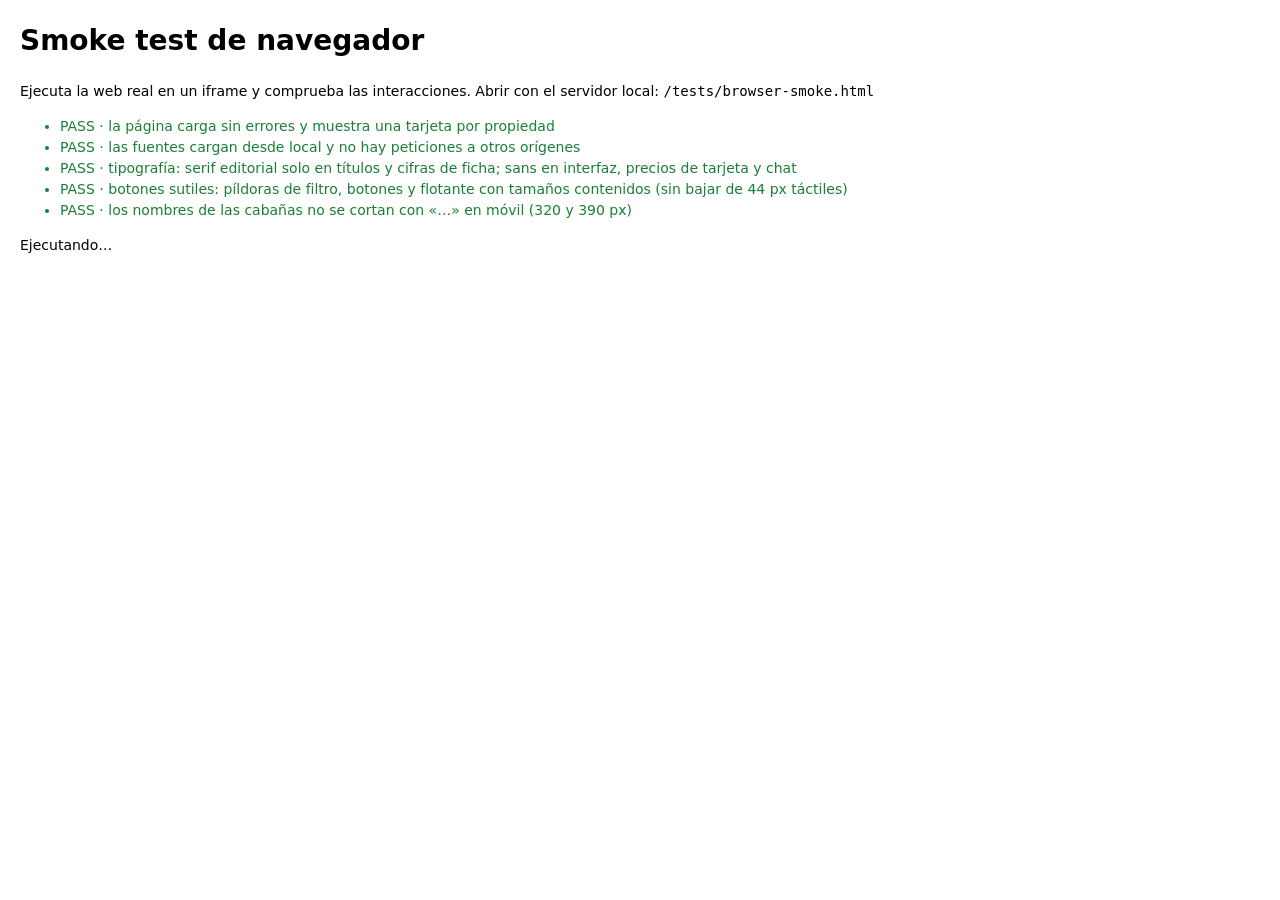
==== tests/browser-smoke.html @ ad185f22 "Prototipo Luisito el Viajero v2.4: catálogo de 19 cabañas, cotizador, chat con asistente, sistema ti" ====
<!doctype html>
<html lang="es">
<head>
  <meta charset="utf-8" />
  <title>Smoke test · Luisito el Viajero</title>
  <style>
    body { font: 14px/1.5 system-ui, sans-serif; margin: 20px; }
    .pass { color: #1a7f37; } .fail { color: #cf222e; font-weight: 700; }
    iframe { position: absolute; left: -9999px; top: 0; border: 0; }
  </style>
</head>
<body>
  <h1>Smoke test de navegador</h1>
  <p>Ejecuta la web real en un iframe y comprueba las interacciones. Abrir con el servidor local: <code>/tests/browser-smoke.html</code></p>
  <ul id="results"></ul>
  <p id="summary">Ejecutando…</p>
  <script>
  (async () => {
    const results = document.getElementById('results');
    const failures = [];
    let passed = 0;
    const sleep = ms => new Promise(resolve => setTimeout(resolve, ms));

    function record(name, error) {
      const li = document.createElement('li');
      li.className = error ? 'fail' : 'pass';
      li.textContent = `${error ? 'FAIL' : 'PASS'} · ${name}${error ? ' — ' + error.message : ''}`;
      results.appendChild(li);
      if (error) failures.push(name); else passed += 1;
    }
    function assert(condition, message) { if (!condition) throw new Error(message || 'aserción fallida'); }
    async function test(name, fn) {
      try { await fn(); record(name); } catch (error) { record(name, error); }
    }

    function loadApp(width) {
      return new Promise(resolve => {
        const frame = document.createElement('iframe');
        frame.width = width; frame.height = 900;
        frame.src = '../index.html?smoke=' + Date.now();
        frame.onload = () => resolve(frame);
        document.body.appendChild(frame);
      });
    }

    try { localStorage.removeItem('luisito:favoritos'); localStorage.removeItem('luisito:chat'); } catch (_) { /* sin almacenamiento */ }
    const frame = await loadApp(1280);
    const win = frame.contentWindow;
    const doc = frame.contentDocument;
    const $ = (sel, root = doc) => root.querySelector(sel);
    const $$ = (sel, root = doc) => [...root.querySelectorAll(sel)];
    const config = win.DEMO_CONFIG;
    config.brand.chatTypingMs = 0; // sin esperas de «escribiendo…»; una prueba propia las comprueba
    const pad = n => String(n).padStart(2, '0');
    const iso = d => `${d.getFullYear()}-${pad(d.getMonth() + 1)}-${pad(d.getDate())}`;
    /** Próxima fecha con ese día de la semana (0 = domingo) al menos `minAhead` días en el futuro. */
    function nextWeekday(dow, minAhead) {
      const d = new Date(); d.setHours(12, 0, 0, 0); d.setDate(d.getDate() + minAhead);
      while (d.getDay() !== dow) d.setDate(d.getDate() + 1);
      return iso(d);
    }
    function setValue(el, value, eventName = 'input') {
      el.value = value;
      el.dispatchEvent(new win.Event(eventName, { bubbles: true }));
      el.dispatchEvent(new win.Event('change', { bubbles: true }));
    }
    const closeAll = async () => { win.dispatchEvent(new win.KeyboardEvent('keydown', { key: 'Escape', bubbles: true })); doc.dispatchEvent(new win.KeyboardEvent('keydown', { key: 'Escape', bubbles: true })); doc.dispatchEvent(new win.KeyboardEvent('keydown', { key: 'Escape', bubbles: true })); await sleep(50); };

    await test('la página carga sin errores y muestra una tarjeta por propiedad', () => {
      assert(config.properties.length >= 19, 'se esperaban todas las cabañas cargadas');
      assert($$('.property-card').length === config.properties.length, `se esperaban ${config.properties.length} tarjetas y hay ${$$('.property-card').length}`);
      assert(win.DemoPricing && typeof win.DemoPricing.calculateQuote === 'function', 'falta DemoPricing');
    });

    await test('las fuentes cargan desde local y no hay peticiones a otros orígenes', async () => {
      await doc.fonts.ready;
      const families = [...doc.fonts].filter(f => f.status === 'loaded').map(f => f.family.replace(/"/g, ''));
      for (const family of ['DM Sans', 'Cormorant Garamond']) assert(families.includes(family), `no se cargó ${family}`);
      assert([...doc.fonts].some(f => f.family.replace(/"/g, '') === 'Cormorant Garamond' && f.style === 'italic' && f.status === 'loaded'), 'no se cargó la cursiva de Cormorant Garamond (énfasis del hero)');
      const external = win.performance.getEntriesByType('resource').filter(e => !e.name.startsWith(win.location.origin)).map(e => e.name);
      assert(external.length === 0, 'peticiones externas: ' + external.join(', '));
    });

    await test('tipografía: serif editorial solo en títulos y cifras de ficha; sans en interfaz, precios de tarjeta y chat', async () => {
      await doc.fonts.ready;
      const style = el => win.getComputedStyle(el);
      const serif = el => /^"?Cormorant Garamond/.test(style(el).fontFamily);
      const sans = el => /^"?DM Sans/.test(style(el).fontFamily);
      assert(serif($('.hero h1')) && style($('.hero h1')).fontWeight === '500', 'el H1 del hero va en Cormorant 500');
      assert(style($('.hero h1 em')).fontStyle === 'italic' && serif($('.hero h1 em')), 'el énfasis del H1 va en cursiva serif');
      assert(serif($('#faqTitle')) && serif($('#ctaTitle')), 'los H2 de sección van en serif');
      assert(serif($('.card-title')), 'el nombre de la cabaña va en serif');
      for (const selector of ['.card-price strong', '.card-location', '.card-spec', '.button', '.loc-button', '.fav-toggle', '.faq-list summary', '.footer-col h3', '.main-nav a', '.cta-kicker', '.catalog-note']) {
        assert(sans($(selector)), `${selector} debe ir en sans (${style($(selector)).fontFamily})`);
      }
      $('[data-open-property="casa-karkinos"]').click();
      await sleep(80);
      for (const selector of ['#propertyModalTitle', '.pm-subtitle', '.calc-title', '#modalPriceValue', '.result-total strong']) {
        assert(serif($(selector)), `${selector} debe ir en serif (${style($(selector)).fontFamily})`);
      }
      for (const selector of ['#modalPriceValue em', '.fact strong', '.amenity', '.cell label', '.result-total', '.pm-bar-price strong', '.calculator .button']) {
        assert(sans($(selector)), `${selector} debe ir en sans (${style($(selector)).fontFamily})`);
      }
      for (const selector of ['#modalPriceValue', '.result-total strong']) {
        assert(style($(selector)).fontVariantNumeric.includes('lining-nums'), `${selector}: las cifras de dinero deben ser alineadas, no de texto`);
      }
      await closeAll();
      $('#waFab').click();
      await sleep(60);
      assert(sans($('#chatTitle')) && sans($('.bubble')) && sans($('#chatInput')), 'el chat imita WhatsApp: todo en sans');
      await closeAll();
    });

    await test('botones sutiles: píldoras de filtro, botones y flotante con tamaños contenidos (sin bajar de 44 px táctiles)', async () => {
      const box = sel => ({ w: $(sel).offsetWidth, h: $(sel).offsetHeight }); // tamaño de diseño: ignora animaciones de entrada
      const limits = [
        ['#locButton', 44, 46, 260], ['#favToggle', 44, 46, 160], ['.header-cta', 44, 46, 240],
        ['.hero-actions .button', 44, 48, 260], ['.cta-actions .button', 44, 48, 280], ['#waFab', 44, 54, 400]
      ];
      for (const [sel, minH, maxH, maxW] of limits) {
        const { w, h } = box(sel);
        assert(h >= minH - 0.5 && h <= maxH, `${sel}: alto ${Math.round(h)} px (debe estar entre ${minH} y ${maxH})`);
        assert(w <= maxW, `${sel}: ancho ${Math.round(w)} px (máximo ${maxW})`);
      }
      const weight = win.getComputedStyle($('#locButton')).fontWeight;
      assert(Number(weight) <= 500, 'las píldoras de filtro van en peso medio, no en negrita (' + weight + ')');
    });

    await test('los nombres de las cabañas no se cortan con «…» en móvil (320 y 390 px)', async () => {
      for (const width of [320, 390]) {
        // +15 px: la barra de desplazamiento clásica del iframe de prueba; en un móvil real es superpuesta y no resta ancho.
        const narrow = await loadApp(width + 15);
        await narrow.contentDocument.fonts.ready;
        await sleep(150);
        const cut = [...narrow.contentDocument.querySelectorAll('.card-title')].filter(el => el.scrollHeight > el.clientHeight + 3).map(el => el.textContent);
        const root = narrow.contentDocument.documentElement;
        narrow.remove();
        assert(cut.length === 0, `a ${width} px se cortan: ${cut.join(', ')}`);
        assert(root.scrollWidth <= root.clientWidth + 1, `a ${width} px hay desbordamiento horizontal`);
      }
    });

    await test('hero: titular serif y subtexto sans centrados en la parte alta, con el botón debajo (390, 768 y 1280 px)', async () => {
      for (const width of [390, 768, 1280]) {
        const view = await loadApp(width + 15); // +15 px: barra de desplazamiento clásica del iframe de prueba
        const vdoc = view.contentDocument;
        await vdoc.fonts.ready;
        await sleep(1500); // termina la animación de entrada
        const r = sel => vdoc.querySelector(sel).getBoundingClientRect();
        const hero = r('.hero'), h1 = r('.hero h1'), copy = r('.hero-copy'), action = r('.hero-actions .button');
        const mid = hero.left + hero.width / 2;
        const copyText = vdoc.querySelector('.hero-copy');
        const hint = `a ${width} px`;
        assert(Math.abs(h1.left + h1.width / 2 - mid) <= 4, `${hint}: el titular no está centrado`);
        assert(Math.abs(copy.left + copy.width / 2 - mid) <= 4, `${hint}: el subtexto no está centrado`);
        assert(h1.top > hero.top + 70 && copy.bottom < hero.top + hero.height * 0.65, `${hint}: el texto debe quedar en la parte alta, ni pegado a la cabecera ni abajo (h1 ${Math.round(h1.top)}, subtexto hasta ${Math.round(copy.bottom)} de ${Math.round(hero.height)})`);
        assert(action.top > copy.bottom + 60, `${hint}: el botón debe quedar bien por debajo del texto`);
        assert(view.contentWindow.getComputedStyle(vdoc.querySelector('.hero-text')).textAlign === 'center' || view.contentWindow.getComputedStyle(vdoc.querySelector('.hero-content')).textAlign === 'center', `${hint}: texto centrado`);
        assert(copyText.textContent.trim().length > 40 && !/diferente/i.test(vdoc.querySelector('.hero h1').textContent), `${hint}: copy del hero`);
        const root = vdoc.documentElement;
        assert(root.scrollWidth <= root.clientWidth + 1, `${hint}: desbordamiento horizontal`);
        view.remove();
      }
    });

    await test('los metadatos de SEO y el favicon están presentes', () => {
      assert($('meta[property="og:title"]'), 'og:title');
      assert($('meta[name="twitter:card"]'), 'twitter:card');
      assert($('link[rel="icon"]'), 'favicon');
      assert(!$('script[type="application/ld+json"]'), 'en modo demo no debe haber datos estructurados de propiedades ficticias');
    });

    await test('el filtro de ubicación muestra y restaura tarjetas', async () => {
      assert(!$('[data-filter]'), 'ya no debe haber filtros por tipo de plan');
      const button = $('#locButton');
      button.click();
      assert(button.getAttribute('aria-expanded') === 'true' && $('#locMenu').classList.contains('is-open'), 'el menú debía abrirse');
      const cities = $$('[data-location]:not([data-location="all"])').map(el => el.dataset.location);
      assert(cities.length === new Set(config.properties.map(p => p.city)).size, 'una opción por municipio distinto: ' + cities);
      $('[data-location="Sabanagrande"]').click();
      const expectedHere = config.properties.filter(p => p.city === 'Sabanagrande').map(p => p.name).sort().join('|');
      assert($$('.property-card').length > 0 && $$('.card-title').map(e => e.textContent).sort().join('|') === expectedHere, 'Sabanagrande → ' + $$('.card-title').map(e => e.textContent));
      assert($('#locLabel').textContent === 'Sabanagrande' && button.classList.contains('is-filtered'), 'el botón debe mostrar el filtro activo');
      assert(button.getAttribute('aria-expanded') === 'false', 'el menú debía cerrarse al elegir');
      button.click();
      doc.dispatchEvent(new win.KeyboardEvent('keydown', { key: 'Escape', bubbles: true }));
      assert(button.getAttribute('aria-expanded') === 'false', 'Escape debía cerrar el menú');
      button.click();
      $('[data-location="all"]').click();
      assert($$('.property-card').length === config.properties.length, 'todas → todas las tarjetas');
    });

    await test('la tarjeta muestra «Desde» + el precio y debajo para cuántas personas, sin «por persona»', () => {
      const card = id => $(`[data-property-card="${id}"]`);
      const parts = id => [...card(id).querySelector('.card-price').children].map(el => el.textContent.replace(/\s+/g, '').replace('$', ''));
      assert(JSON.stringify(parts('casa-karkinos')) === JSON.stringify(['Desde', '1.200.000', '10personas']), 'Casa Karkinos: ' + parts('casa-karkinos'));
      assert(JSON.stringify(parts('villa-cristal')) === JSON.stringify(['Desde', '700.000', '10personas']), 'Villa Cristal: ' + parts('villa-cristal'));
      assert($$('.card-price').every(el => !/por persona|por noche/.test(el.textContent)), 'ninguna tarjeta debe decir «por persona» ni «por noche»');
      assert($$('.photo-label, .reel-pill').length === 0, 'las fotos de las tarjetas no llevan etiquetas encima');
    });

    await test('los datos con HTML se escapan y no se inyectan elementos', () => {
      const original = config.properties[0].name;
      config.properties[0].name = '<img src=x onerror="window.__xss=1"><b>X</b>';
      $('#locButton').click(); $('[data-location="all"]').click();
      assert(!$('.card-title img'), 'se inyectó un <img> desde un dato');
      assert(!$('.card-title b'), 'se inyectó un <b> desde un dato');
      assert($('.card-title').textContent.includes('<img'), 'el texto debe mostrarse literal');
      assert(!win.__xss, 'se ejecutó un manejador inyectado');
      config.properties[0].name = original;
      $('#locButton').click(); $('[data-location="all"]').click();
    });

    await test('favoritos alterna aria-pressed', () => {
      const heart = $('.card-heart');
      heart.click();
      assert(heart.getAttribute('aria-pressed') === 'true', 'debía quedar activado');
      heart.click();
      assert(heart.getAttribute('aria-pressed') === 'false', 'debía quedar desactivado');
    });

    await test('los favoritos se guardan, se ven solos en su vista y se recuerdan', async () => {
      const hearts = () => $$('.card-heart');
      assert(win.localStorage.getItem('luisito:favoritos') === null || win.localStorage.getItem('luisito:favoritos') === '[]', 'se parte sin favoritos');
      assert($('#favCount').hidden, 'sin favoritos no hay contador');
      hearts()[0].click(); hearts()[2].click();
      assert($('#favCount').textContent === '2' && !$('#favCount').hidden, 'el contador debe marcar 2');
      assert(JSON.parse(win.localStorage.getItem('luisito:favoritos')).length === 2, 'se guardan en el navegador');
      $('#favToggle').click();
      assert($$('.property-card').length === 2 && $('#favToggle').getAttribute('aria-pressed') === 'true', 'la vista de favoritos muestra solo las dos');
      assert($$('.card-heart').every(h => h.getAttribute('aria-pressed') === 'true'), 'sus corazones están marcados');
      assert(/2 favoritas/.test($('#resultCount').textContent), 'conteo: ' + $('#resultCount').textContent);
      hearts()[0].click();
      assert($$('.property-card').length === 1, 'quitar un favorito lo saca de la vista');
      hearts()[0].click();
      assert($$('.property-card').length === 0 && $('.empty-state'), 'sin favoritos se explica cómo guardar');
      $('[data-action="show-all"]').click();
      assert($$('.property-card').length === config.properties.length && $('#favToggle').getAttribute('aria-pressed') === 'false', 'ver todas vuelve al catálogo');
      assert($('#favCount').hidden, 'el contador se oculta al quedar en cero');
    });

    await test('el botón flotante de WhatsApp aparece al bajar y adapta su texto y su mensaje', async () => {
      const fab = $('#waFab');
      await sleep(1700);
      assert(fab.classList.contains('is-visible'), 'debe estar visible desde el inicio, sin tener que bajar');
      assert(fab.getBoundingClientRect().width > 0, 'debe tener tamaño real en pantalla');
      assert(/ayudamos a elegir/i.test($('#waLabel').textContent), 'texto general: ' + $('#waLabel').textContent);
      // sin número de WhatsApp: abre el formulario con el mensaje ya escrito
      config.brand.whatsappNumber = '';
      $('[data-location="Sabanagrande"]') || $('#locButton').click();
      $('[data-location="Sabanagrande"]').click();
      assert(/Sabanagrande/.test($('#waLabel').textContent), 'con una ubicación filtrada el texto la nombra');
      fab.click();
      await sleep(60);
      assert($('#contactModal').classList.contains('is-open') && /Sabanagrande/.test($('#chatInput').value), 'el chat debe traer el mensaje escrito: ' + ($('#chatInput') || {}).value);
      await closeAll();
      // con favoritas: el texto las cuenta y el asistente las conoce; WhatsApp solo se abre al final de la conversación
      $('#locButton').click(); $('[data-location="all"]').click();
      $$('.card-heart')[1].click();
      assert(/favoritas \(1\)/.test($('#waLabel').textContent), 'con favoritas el texto las cuenta');
      config.brand.whatsappNumber = '573001234567';
      let opened = null;
      win.open = (url) => { opened = url; return null; };
      fab.click();
      await sleep(80);
      assert(opened === null, 'el botón flotante no debe saltarse el asistente');
      assert($('#contactModal').classList.contains('is-open') && $('#chatInput').value.includes(config.properties[1].name), 'el chat trae la favorita en el mensaje');
      assert($$('.chat-chip').some(c => /favoritas/i.test(c.textContent)), 'ofrece comparar las favoritas');
      config.brand.whatsappNumber = '';
      await closeAll();
      $$('.card-heart')[1].click();
    });

    await test('la ficha se abre, calcula y se cierra con Escape', async () => {
      $('[data-open-property="casa-karkinos"]').click();
      await sleep(60);
      assert($('#propertyModal').classList.contains('is-open'), 'la ficha no se abrió');
      assert($('#propertyModal .calc-result .result-total'), 'no hay total calculado');
      doc.dispatchEvent(new win.KeyboardEvent('keydown', { key: 'Escape', bubbles: true }));
      await sleep(50);
      assert(!$('#propertyModal').classList.contains('is-open'), 'Escape debía cerrar la ficha');
    });

    await test('la calculadora desglosa noches de fin de semana y de entre semana', async () => {
      $('[data-open-property="casa-karkinos"]').click();
      await sleep(60);
      const friday = nextWeekday(5, 10);
      const monday = nextWeekday(1, 10 + 3);
      const [arrive, leave] = [friday, iso(new Date(new Date(friday + 'T12:00:00').getTime() + 3 * 86400000))];
      setValue($('#calc-date'), arrive);
      setValue($('#calc-departure'), leave);
      assert($$('#calcResult .result-line').length >= 2, 'viernes→lunes debe tener al menos 2 líneas de desglose');
      const expected = win.DemoPricing.calculateQuote({ property: config.properties[0], mode: 'alojamiento', people: 10, date: arrive, departure: leave }, iso(new Date()), 30);
      const shown = $('.result-total strong', doc).textContent.replace(/\D/g, '');
      assert(shown === String(expected.total), `total en pantalla ${shown} ≠ motor ${expected.total}`);
      assert(monday > friday, 'sanidad de fechas del propio test');
      // Más personas que la capacidad no puede ocurrir con el control: se fuerza a mano.
      setValue($('#calc-people'), 12);
      assert($('#calcPeopleOutput').textContent === '12', 'el contador debe actualizarse');
    });

    await test('salida anterior a la llegada muestra una advertencia y no un precio', async () => {
      const day = nextWeekday(2, 20);
      setValue($('#calc-date'), day);
      const before = iso(new Date(new Date(day + 'T12:00:00').getTime() - 86400000));
      setValue($('#calc-departure'), before);
      assert($('#calcResult .calc-warning'), 'debía advertirse');
      assert(!$('#calcResult .result-total'), 'no debe mostrarse total');
      await closeAll();
    });

    await test('la salida es opcional: sin salida se cotiza un pasadía y con salida, noches', async () => {
      $('[data-open-property="casa-karkinos"]').click();
      await sleep(60);
      assert($('#calc-departure').value, 'por defecto hay llegada y salida');
      assert(/noche/i.test($('#calcResult').textContent), 'con salida se cotizan noches');
      $('[data-action="clear-departure"]').click();
      assert($('#calc-departure').value === '', 'la salida debía quedar vacía');
      assert(/Pasadía por persona/.test($('#calcResult').textContent), 'sin salida debe ser un pasadía');
      assert(/persona/.test($('#modalPriceValue').textContent) && !/noche/.test($('#modalPriceValue').textContent), 'el precio de cabecera debe pasar a pasadía');
      assert(!$('[data-action="set-mode"]'), 'no debe haber selector manual de tipo de plan');
      const day = nextWeekday(3, 15);
      setValue($('#calc-date'), day);
      setValue($('#calc-departure'), day);
      assert(/Pasadía por persona/.test($('#calcResult').textContent), 'salida igual a la llegada también es un pasadía de un día');
      setValue($('#calc-departure'), iso(new Date(new Date(day + 'T12:00:00').getTime() + 2 * 86400000)));
      assert(/noche/i.test($('#calcResult').textContent), 'una salida posterior vuelve a cotizar noches');
      await closeAll();
      // En una propiedad solo de alojamiento, la salida es obligatoria.
      const original = config.properties[0].categories;
      config.properties[0].categories = ['alojamiento'];
      $('[data-open-property="casa-karkinos"]').click();
      await sleep(60);
      setValue($('#calc-departure'), '');
      assert(/salida/i.test($('#calcResult .calc-warning').textContent), 'sin salida debe pedirse la salida');
      config.properties[0].categories = original;
      await closeAll();
    });

    const plusDay = (isoDate, n) => iso(new Date(new Date(isoDate + 'T12:00:00').getTime() + n * 86400000));
    await test('al elegir la llegada, la salida se preselecciona el día siguiente', async () => {
      $('[data-open-property="casa-karkinos"]').click();
      await sleep(60);
      const day = nextWeekday(4, 40);
      setValue($('#calc-date'), day);
      assert($('#calc-departure').value === plusDay(day, 1), 'la salida debía quedar en el día siguiente: ' + $('#calc-departure').value);
      assert(/1 noche/.test($('#calcResult').textContent), 'una noche en el desglose');
      $('.cell-clear').click();
      assert($('#calc-departure').value === '', 'salida vacía');
      $('#calc-departure').dispatchEvent(new win.Event('pointerdown', { bubbles: true }));
      assert($('#calc-departure').value === plusDay(day, 1), 'al tocar la salida vacía se preselecciona el día siguiente');
      assert($('#calc-departure').min === day, 'con pasadía disponible la salida puede ser el mismo día');
      await closeAll();
      // En una propiedad solo de alojamiento la salida nunca queda vacía y siempre es posterior.
      const original = config.properties[0].categories;
      config.properties[0].categories = ['alojamiento'];
      $('[data-open-property="casa-karkinos"]').click();
      await sleep(60);
      assert($('#calc-departure').min === plusDay($('#calc-date').value, 1), 'la salida mínima es el día siguiente a la llegada');
      setValue($('#calc-departure'), '');
      setValue($('#calc-date'), plusDay(day, 3));
      assert($('#calc-departure').value === plusDay(day, 4), 'sin salida, al elegir la llegada se completa con el día siguiente');
      config.properties[0].categories = original;
      await closeAll();
    });

    await test('al mover la llegada se conserva la duración de la estancia', async () => {
      $('[data-open-property="casa-karkinos"]').click();
      await sleep(60);
      const start = nextWeekday(1, 30);
      const end = iso(new Date(new Date(start + 'T12:00:00').getTime() + 3 * 86400000));
      setValue($('#calc-date'), start); setValue($('#calc-departure'), end);
      const later = iso(new Date(new Date(end + 'T12:00:00').getTime() + 5 * 86400000));
      setValue($('#calc-date'), later);
      const nights = win.DemoPricing.nightsBetween($('#calc-date').value, $('#calc-departure').value);
      assert(nights === 3, 'la estancia debía seguir siendo de 3 noches y es de ' + nights);
      await closeAll();
    });

    await test('la ficha muestra un reel vertical, miniaturas y solo el municipio', async () => {
      $('[data-open-property="casa-karkinos"]').click();
      await sleep(80);
      const stage = $('#modalStage').getBoundingClientRect();
      assert(stage.height > stage.width * 1.6, `el reel debe ser vertical (9:16), mide ${stage.width}×${stage.height}`);
      assert($$('.gallery-thumb').length === 1 + config.properties[0].gallery.length, 'reel + fotos en la tira');
      assert(!$('.location-sample'), 'no debe haber mapa');
      const city = config.properties[0].city;
      const meta = $('.pm-meta').textContent;
      assert(meta.includes(city), 'debe mostrar la ubicación: ' + meta);
      const rest = config.properties[0].location.split(',').slice(1).join(',').trim();
      assert(!rest || !meta.includes(rest), 'solo el municipio, sin ' + rest);
      assert($$('.fact').length === config.properties[0].facts.length, 'una tarjeta por dato clave');
      assert($$('.amenity').length === config.properties[0].amenities.length, 'una etiqueta por amenidad');
      assert($$('.amenity use').every(u => doc.querySelector(u.getAttribute('href'))), 'cada amenidad debe tener un icono existente en el sprite');
      const order = ['.pm-meta', '.facts', '.amenities', '.calculator'].map(sel => $(sel).getBoundingClientRect().top);
      assert(order.every((top, i) => i === 0 || top > order[i - 1]), 'orden: ubicación → datos clave → amenidades → calculadora');
      assert($('#modalStage video source').getAttribute('src') === config.properties[0].videoUrl, 'con videoUrl debe usarse un <video> con ese reel');
      $$('.gallery-thumb')[2].click();
      assert($('#modalStage').classList.contains('is-photo') && $('#modalStage img'), 'una foto debe mostrarse en el escenario');
      $$('.gallery-thumb')[0].click();
      assert($('#modalStage video'), 'el primer botón debe volver al reel');
      const savedVideo = config.properties[0].videoUrl;
      config.properties[0].videoUrl = '';
      $('[data-action="close-modal"]').click();
      $('[data-open-property="casa-karkinos"]').click();
      await sleep(80);
      assert(!$('#modalStage video') && $('.reel-badge'), 'sin videoUrl debe verse el marcador del reel');
      config.properties[0].videoUrl = savedVideo;
      await closeAll();
    });

    await test('todas las propiedades piden Llegada y Salida, sin la palabra «opcional»', async () => {
      for (const property of config.properties) {
        $(`[data-open-property="${property.id}"]`).click();
        await sleep(30);
        assert($('label[for="calc-date"]').textContent === 'Llegada', property.name + ': falta «Llegada»');
        assert($('label[for="calc-departure"]').textContent === 'Salida', property.name + ': falta «Salida» o dice ' + ($('label[for="calc-departure"]') || {}).textContent);
        assert(!/opcional/i.test($('.calculator').textContent), property.name + ': aparece «opcional»');
        assert($('#calc-departure').value >= $('#calc-date').value, property.name + ': la salida no puede ser anterior a la llegada');
        await closeAll();
      }
    });

    await test('un pasadía de un solo día (Villa Cristal) cotiza con salida igual a la llegada y deriva si son varios días', async () => {
      $('[data-open-property="villa-cristal"]').click();
      await sleep(30);
      assert($('#calc-departure').value === $('#calc-date').value, 'por defecto la salida es el mismo día');
      assert(/Pasadía por persona/.test($('#calcResult').textContent), 'cotiza el pasadía');
      const day = $('#calc-date').value;
      setValue($('#calc-departure'), plusDay(day, 2));
      assert(/un solo día/i.test($('#calcResult .calc-warning').textContent), 'varios días → cotización a medida');
      setValue($('#calc-date'), plusDay(day, 5));
      assert($('#calc-departure').min === $('#calc-date').value, 'la salida mínima es la llegada');
      await closeAll();
    });

    await test('el cotizador se llama «Cotiza tu plan» y no muestra avisos ni selectores intrusos', async () => {
      $('[data-open-property="casa-karkinos"]').click();
      await sleep(60);
      assert($('.calc-title').textContent === 'Cotiza tu plan', 'título: ' + $('.calc-title').textContent);
      assert(!$('.stay-hint') && !$('.hint-button') && !$('.hint-chip') && !$('[data-action="set-mode"]'), 'no debe haber avisos de pasadía ni selector de tipo');
      const clear = $('.cell-clear');
      assert(clear && !clear.hidden, 'con salida debe verse el botón de quitarla');
      clear.click();
      assert(clear.hidden && $('#calc-departure').value === '', 'al quitarla el botón se oculta');
      await closeAll();
    });

    const chatSubmit = async text => {
      const input = $('#chatInput');
      input.value = text;
      $('#chatForm').dispatchEvent(new win.Event('submit', { bubbles: true, cancelable: true }));
      await sleep(40);
    };
    const lastBubble = () => $$('#chatBody .bubble').filter(b => !b.classList.contains('bubble-typing')).pop().textContent;
    const step = () => $('#chatForm').dataset.step;
    /** Cada prueba parte de una conversación nueva: se borra la que haya (dos toques) y se abre el chat. */
    const resetChat = () => { const b = $('[data-action="chat-reset"]'); if (b) { b.click(); b.click(); } };
    const openChat = async () => { resetChat(); $('[data-action="contact"]').click(); await sleep(80); };

    await test('«Consultar disponibilidad» abre el chat con la tarjeta del plan y la ficha queda detrás', async () => {
      $('[data-open-property="casa-karkinos"]').click();
      await sleep(60);
      const arrive = nextWeekday(2, 25);
      const leave = iso(new Date(new Date(arrive + 'T12:00:00').getTime() + 2 * 86400000));
      setValue($('#calc-date'), arrive); setValue($('#calc-departure'), leave);
      resetChat();
      $('.calculator [data-action="request-quote"]').click();
      await sleep(80);
      assert($('#contactModal').classList.contains('is-open') && $('.chat-panel'), 'el chat debía abrirse');
      assert($('#propertyModal').classList.contains('is-open'), 'la ficha debe seguir abierta detrás');
      assert(!$('#contactMode') && !$('#contactDate') && !$('#contactPeople'), 'no se vuelve a pedir ni a editar el plan');
      const card = $('.bubble-me .plan-card');
      assert(card && card.textContent.includes('Casa Karkinos') && /Total estimado/.test(card.textContent), 'la tarjeta del plan debe ir como mensaje enviado: ' + (card || {}).textContent);
      assert(step() === 'name', 'con un plan solo falta el nombre: paso ' + step());
      $('.chat-close').click();
      assert(!$('#contactModal').classList.contains('is-open') && $('#propertyModal').classList.contains('is-open'), 'cerrar el chat regresa a la ficha');
      assert($('#calc-date').value === arrive && $('#calc-departure').value === leave, 'la calculadora conserva lo que elegiste');
      await closeAll();
    });

    await test('el chat saluda y ofrece respuestas rápidas; el asistente recomienda por capacidad y ubicación', async () => {
      await openChat();
      assert(!$('.plan-card') && $$('.bubble-agent').length >= 2, 'el asesor saluda con dos mensajes');
      assert($('.chat-head').textContent.includes('Luisito el Viajero') && /en línea/.test($('.chat-status').textContent), 'cabecera con nombre y estado');
      assert(step() === 'chat' && $$('.chat-chip').length === 4, 'cuatro respuestas rápidas al inicio');
      $$('.chat-chip').find(c => /Cotizar un plan/.test(c.textContent)).click();
      await sleep(60);
      assert(/cuántas personas/i.test(lastBubble()), 'pregunta el número de personas: ' + lastBubble());
      await chatSubmit('Somos 12 en Coveñas del 20 al 22 de noviembre');
      const names = $$('.mini-card strong').map(e => e.textContent);
      assert(names.includes('Casa Aledam') && names.every(n => ['Casa Aledam', 'Los Flamencos'].includes(n)), 'solo cabañas de Coveñas con capacidad: ' + names);
      assert($$('.mini-card .mini-price').every(e => /Estimado \$/.test(e.textContent)), 'con fechas cada tarjeta trae un valor estimado');
      assert($$('.mini-actions button').every(b => b.offsetHeight >= 44), 'botones táctiles de al menos 44 px');
      $('.mini-card [data-action="chat-quick"]').click();
      await sleep(60);
      const quote = $('.quote-card');
      assert(quote && quote.textContent.includes('Casa Aledam') && /Total estimado/.test(quote.textContent) && /Anticipo \(30 %\)/.test(quote.textContent), 'la cotización aparece como tarjeta: ' + (quote || {}).textContent);
      assert(/no la puedo confirmar|asesor/i.test($$('.bubble-agent').slice(-1)[0].textContent), 'aclara que la disponibilidad la confirma un asesor');
      assert($('.chat-chip.is-primary') && /WhatsApp/.test($('.chat-chip.is-primary').textContent), 'ofrece continuar en WhatsApp');
      await closeAll();
    });

    await test('el asistente responde preguntas frecuentes y deriva al asesor lo que no sabe', async () => {
      await openChat();
      await chatSubmit('¿Cómo funciona el anticipo?');
      assert(/30 %/.test(lastBubble()), 'responde el anticipo: ' + lastBubble());
      await chatSubmit('¿Dónde queda Casa Mare?');
      assert(/Cartagena/.test(lastBubble()) && !/Bolívar/.test(lastBubble()), 'solo el municipio: ' + lastBubble());
      await chatSubmit('¿Tiene piscina Villa Cristal?');
      assert(/Sí, Villa Cristal cuenta con piscina/.test(lastBubble()), lastBubble());
      await chatSubmit('¿Aceptan mascotas?');
      assert(/asesor/i.test(lastBubble()) && $('.chat-chip.is-primary'), 'lo que no sabe se deriva con un botón a WhatsApp');
      await chatSubmit('blabla qwerty zxcv');
      assert(/Toca el botón|asesor/i.test(lastBubble()) && $('.chat-chip.is-primary'), 'sin respuesta: invita a continuar en WhatsApp');
      assert(step() === 'chat', 'la persona puede seguir escribiendo');
      await closeAll();
    });

    await test('al pasar a WhatsApp pide nombre y celular con validación, y luego la autorización', async () => {
      await openChat();
      await chatSubmit('¿Aceptan mascotas?');
      $('.chat-chip.is-primary').click();
      await sleep(60);
      assert(step() === 'name', 'primero el nombre: ' + step());
      await chatSubmit('A');
      assert(step() === 'name' && /nombre completo/i.test(lastBubble()), 'nombre corto: se vuelve a pedir');
      await chatSubmit('Ana Prueba');
      assert(step() === 'phone' && lastBubble().includes('Ana'), 'saluda por el nombre y pide el celular');
      await chatSubmit('123');
      assert(step() === 'phone' && /número/i.test(lastBubble()), 'celular corto: se vuelve a pedir');
      await chatSubmit('300 123 4567');
      assert(step() === 'consent' && $('[data-action="chat-consent"]') && $('#chatInput').disabled, 'al final solo queda autorizar');
      assert($$('.bubble-me .tick').length >= 4, 'los mensajes enviados llevan doble check');
      await closeAll();
    });

    await test('el chat muestra «escribiendo…» antes de cada mensaje del asesor y se detiene si se cierra', async () => {
      config.brand.chatTypingMs = 250;
      await openChat();
      assert($('.bubble-typing') && $$('.bubble-agent:not(.bubble-typing)').length === 0, 'primero se ve el indicador');
      assert($('#chatInput').disabled, 'no se puede escribir mientras el asesor responde');
      await sleep(700);
      assert(!$('.bubble-typing') && $$('.bubble-agent').length >= 1, 'luego aparece el mensaje');
      config.brand.chatTypingMs = 0;
      await closeAll();
    });

    await test('al cerrar el chat con el asesor escribiendo, la respuesta llega igual y el botón avisa', async () => {
      config.brand.chatTypingMs = 250;
      await openChat();
      await sleep(900);
      assert(step() === 'chat', 'el saludo debe haber terminado: ' + step());
      await chatSubmit('¿Cómo funciona el anticipo?');
      $('.chat-close').click();
      assert(!$('#contactModal').classList.contains('is-open'), 'la ventana se cerró');
      await sleep(700);
      assert(!$('#waBadge').hidden, 'el botón de WhatsApp debe marcar que hay una respuesta nueva');
      assert(/respuesta nueva/i.test($('#waLabel').textContent), 'texto del botón: ' + $('#waLabel').textContent);
      $('#waFab').click();
      await sleep(80);
      assert(/30 %/.test(lastBubble()), 'la respuesta llegó mientras estaba cerrado: ' + lastBubble());
      assert($('#waBadge').hidden && /Continuar tu conversación/.test($('#waLabel').textContent), 'al reabrir se limpia el aviso');
      config.brand.chatTypingMs = 0;
      await closeAll();
    });

    await test('la conversación se conserva al ir a una ficha y volver, y sigue con el mismo contexto', async () => {
      await openChat();
      await chatSubmit('Somos 12 en Coveñas del 20 al 22 de noviembre');
      const before = $$('#chatBody .bubble').length;
      assert($('.mini-card'), 'se recomendaron cabañas');
      $('.mini-card [data-action="chat-open-property"]').click();
      await sleep(80);
      assert(!$('#contactModal').classList.contains('is-open') && $('#propertyModal').classList.contains('is-open'), 'se abrió la ficha');
      await closeAll();
      $('#waFab').click();
      await sleep(80);
      assert($('#contactModal').classList.contains('is-open') && $$('#chatBody .bubble').length === before, 'retoma exactamente donde quedó');
      assert(step() === 'chat' && $('.chat-chip.is-primary') && !$('#chatInput').disabled, 'puede seguir escribiendo y conserva sus respuestas rápidas');
      await chatSubmit('cotizar Casa Aledam');
      assert($('.quote-card') && /Casa Aledam/.test($('.quote-card').textContent), 'recuerda las personas y las fechas y cotiza sin volver a preguntar');
      await closeAll();
    });

    await test('la conversación sobrevive a recargar la página y caduca a las 24 horas', async () => {
      const stored = JSON.parse(win.localStorage.getItem('luisito:chat'));
      assert(stored && stored.log.length > 3 && stored.step === 'chat', 'debe estar guardada en el navegador');
      const again = await loadApp(1280);
      await sleep(300);
      const adoc = again.contentDocument;
      assert(adoc.querySelectorAll('#chatBody .bubble').length === stored.log.filter(e => e.kind !== 'actions').length, 'se restauran todas las burbujas');
      assert(adoc.querySelector('.quote-card') && adoc.querySelector('.mini-card'), 'tarjetas y cotizaciones también');
      assert(/Continuar tu conversación/.test(adoc.querySelector('#waLabel').textContent), 'el botón invita a continuar');
      adoc.querySelector('#waFab').click();
      await sleep(80);
      assert(adoc.querySelector('#chatForm').dataset.step === 'chat' && !adoc.querySelector('#chatInput').disabled, 'puede seguir escribiendo');
      again.remove();
      stored.savedAt = Date.now() - 25 * 3600 * 1000;
      win.localStorage.setItem('luisito:chat', JSON.stringify(stored));
      const old = await loadApp(1280);
      await sleep(300);
      assert(!old.contentDocument.querySelector('#chatBody .bubble'), 'una conversación de más de 24 horas no se restaura');
      assert(win.localStorage.getItem('luisito:chat') === null, 'y se borra del navegador');
      old.remove();
    });

    await test('«Borrar» pide un segundo toque y limpia la conversación y el navegador', async () => {
      await openChat();
      await chatSubmit('hola');
      assert(win.localStorage.getItem('luisito:chat'), 'se guarda al hablar');
      const button = $('[data-action="chat-reset"]');
      button.click();
      assert(button.classList.contains('is-armed') && $$('#chatBody .bubble-me').length === 1, 'el primer toque solo arma el botón');
      button.click();
      await sleep(80);
      assert(win.localStorage.getItem('luisito:chat') === null && $$('#chatBody .bubble-me').length === 0 && step() === 'chat', 'el segundo toque empieza de cero');
      await closeAll();
    });

    await test('la ficha de evento deriva a cotización manual', async () => {
      $('[data-open-property="los-canaguates"]').click();
      await sleep(60);
      assert($('#calcResult .calc-warning'), 'los eventos requieren cotización manual');
      assert(/Solicitar cotización/.test($('[data-action="request-quote"]').textContent), 'el botón debe decir Solicitar cotización');
      await closeAll();
    });

    await test('el modal atrapa el foco con Tab y Shift+Tab', async () => {
      $('[data-open-property="casa-karkinos"]').click();
      await sleep(80);
      const modal = $('#propertyModal');
      const focusable = $$('button:not([disabled]), input:not([disabled]), select:not([disabled]), a[href]', modal).filter(el => !el.closest('[hidden]') && el.getClientRects().length > 0);
      focusable[focusable.length - 1].focus();
      doc.dispatchEvent(new win.KeyboardEvent('keydown', { key: 'Tab', bubbles: true, cancelable: true }));
      assert(doc.activeElement === focusable[0], 'Tab desde el último debe volver al primero');
      doc.dispatchEvent(new win.KeyboardEvent('keydown', { key: 'Tab', shiftKey: true, bubbles: true, cancelable: true }));
      assert(doc.activeElement === focusable[focusable.length - 1], 'Shift+Tab desde el primero debe ir al último');
      await closeAll();
    });

    /** Recorre la conversación hasta el final: pide un asesor, da nombre y celular y autoriza. */
    async function fillContact({ question = '', name = 'Ana Prueba', phone = '300 123 4567', website, consent = true } = {}) {
      if (step() === 'chat') {
        if (question) { await chatSubmit(question); $('.chat-chip.is-primary').click(); await sleep(40); }
        else await chatSubmit('quiero hablar con un asesor');
      }
      await chatSubmit(name);
      await chatSubmit(phone);
      if (website !== undefined) setValue($('input[name="website"]'), website);
      if (consent) $('[data-action="chat-consent"]').click();
    }
    const submitContact = async () => { await sleep(150); };
    const goWhatsApp = async () => { $('[data-action="chat-whatsapp"]').click(); await sleep(120); };

    // El portapapeles real depende de permisos y del foco del navegador: se sustituye para que la prueba sea determinista.
    const useClipboard = writeText => Object.defineProperty(win.navigator, 'clipboard', { value: { writeText }, configurable: true });
    useClipboard(async () => {});

    await test('tras autorizar: muestra el mensaje personalizado y el botón «Continuar en WhatsApp»; sin número copia el mensaje', async () => {
      await openChat();
      await fillContact();
      await submitContact();
      const preview = $('.bubble-preview');
      assert(preview && /Así llegará tu mensaje/.test(preview.textContent), 'se ve el mensaje tal como llegará');
      assert(/Hola, soy Ana Prueba\. Quisiera hacer una reserva\./.test(preview.textContent), 'sin pregunta pendiente: «Quisiera hacer una reserva»: ' + preview.textContent);
      assert(/Mi celular: 300 123 4567/.test(preview.textContent), 'incluye el celular');
      assert($('.chat-actions [data-action="chat-whatsapp"]') && $('.chat-actions [data-action="copy-again"]'), 'botones de WhatsApp y copiar');
      assert(!$('#contactModal a[href^="mailto:"]'), 'sin leadEmail no debe haber enlace de correo');
      assert($('.chat-actions').dataset.message.includes('Ana Prueba'), 'el mensaje debe incluir el nombre');
      await goWhatsApp();
      assert(/copié tu mensaje|configurado/i.test($('#toast').textContent), 'sin número configurado se copia y se avisa: ' + $('#toast').textContent);
      await closeAll();
    });

    await test('si el portapapeles nunca responde, el botón de WhatsApp no deja la interfaz bloqueada', async () => {
      useClipboard(() => new Promise(() => {})); // promesa que jamás se resuelve
      await openChat();
      await fillContact();
      await submitContact();
      $('[data-action="chat-whatsapp"]').click();
      await sleep(2200); // supera el tiempo límite del portapapeles
      const ok = /configurado|copié/i.test($('#toast').textContent);
      useClipboard(async () => {});
      assert(ok, 'tras el tiempo límite debe avisar: ' + $('#toast').textContent);
      await closeAll();
    });

    await test('la pregunta que el asistente no pudo responder viaja en el mensaje de WhatsApp', async () => {
      await openChat();
      await fillContact({ question: '¿Aceptan mascotas pequeñas?' });
      await submitContact();
      const preview = $('.bubble-preview').textContent;
      assert(/Tengo esta consulta: «¿Aceptan mascotas pequeñas\?»/.test(preview), 'la consulta va tal como la escribió: ' + preview);
      assert(!/Quisiera hacer una reserva/.test(preview), 'con una consulta concreta no se usa el mensaje genérico');
      await closeAll();
    });

    await test('el mensaje de WhatsApp incluye lo conversado: cabaña, fechas, personas, ubicación y valor estimado', async () => {
      await openChat();
      await chatSubmit('Somos 12 en Coveñas del 20 al 22 de noviembre');
      $('.mini-card [data-action="chat-quick"]').click();
      await sleep(60);
      await fillContact();
      await submitContact();
      const preview = $('.bubble-preview').textContent;
      assert(/Cabaña: Casa Aledam/.test(preview) && /Personas: 12/.test(preview) && /Fechas: 20 de nov – 22 de nov \(2 noches\)/.test(preview) && /Ubicación: Coveñas/.test(preview) && /Valor estimado: \$\s?[\d.]+/.test(preview), 'detalles del plan: ' + preview);
      await closeAll();
    });

    await test('con leadEmail ofrece «Enviar por correo» con el mensaje codificado', async () => {
      config.brand.leadEmail = 'reservas@ejemplo.test';
      await openChat();
      await fillContact({ name: 'Ana & Luis' });
      await submitContact();
      const link = $('#contactModal a[href^="mailto:"]');
      assert(link, 'falta el enlace mailto');
      assert(link.getAttribute('href').startsWith('mailto:reservas@ejemplo.test?subject='), 'destinatario incorrecto');
      assert(link.getAttribute('href').includes(encodeURIComponent('Ana & Luis')), 'el cuerpo debe ir codificado');
      config.brand.leadEmail = '';
      await closeAll();
    });

    await test('con endpoint: envía JSON por POST (con la consulta) y el honeypot bloquea bots', async () => {
      config.brand.leadsEndpoint = 'https://leads.ejemplo.test/api';
      const calls = [];
      win.fetch = async (url, options) => { calls.push({ url, options }); return { ok: true }; };
      await openChat();
      assert($('input[name="website"]'), 'con endpoint debe existir el campo trampa');
      await fillContact({ question: '¿Aceptan mascotas?' });
      await submitContact();
      assert(calls.length === 1, 'se esperaba 1 envío, hubo ' + calls.length);
      const body = JSON.parse(calls[0].options.body);
      assert(calls[0].options.method === 'POST' && body.name === 'Ana Prueba' && body.consent === true, 'carga útil incorrecta');
      assert(/mascotas/.test(body.note), 'la consulta viaja en la solicitud: ' + body.note);
      assert(!('website' in body), 'el honeypot no debe viajar en la carga');
      await closeAll();

      await openChat();
      await fillContact({ website: 'http://spam.test' });
      await submitContact();
      assert(calls.length === 1, 'un bot no debe provocar un envío');
      await closeAll();
    });

    await test('si el endpoint falla, el mensaje sigue disponible para continuar en WhatsApp', async () => {
      win.fetch = async () => { throw new Error('sin red'); };
      await openChat();
      await fillContact();
      await submitContact();
      assert($('[data-action="chat-whatsapp"]') && $('[data-action="copy-again"]'), 'debe poder continuarse aunque falle el envío');
      config.brand.leadsEndpoint = '';
      await closeAll();
    });

    await test('con WhatsApp configurado, el botón abre wa.me con el mensaje personalizado', async () => {
      config.brand.whatsappNumber = '573001234567';
      let opened = null;
      win.open = (url, target, features) => { opened = { url, target, features }; return null; };
      await openChat();
      await fillContact({ question: '¿Aceptan mascotas?' });
      await submitContact();
      assert(!opened, 'no debe abrir WhatsApp hasta que la persona toque el botón');
      await goWhatsApp();
      assert(opened && opened.url.startsWith('https://wa.me/573001234567?text='), 'URL de WhatsApp incorrecta');
      assert(opened.url.includes(encodeURIComponent('Hola, soy Ana Prueba.')) && opened.url.includes(encodeURIComponent('¿Aceptan mascotas?')), 'el mensaje personalizado debe ir codificado');
      assert(/noopener/.test(opened.features), 'debe abrir con noopener');
      config.brand.whatsappNumber = '';
      await closeAll();
    });

    await test('un plan elegido en una ficha se suma a la conversación en curso sin volver a pedir los datos', async () => {
      await openChat();
      await fillContact();
      await submitContact();
      assert($$('.bubble-preview').length === 1, 'primer mensaje de WhatsApp listo');
      await closeAll();
      $('[data-open-property="casa-karkinos"]').click();
      await sleep(60);
      $('.calculator [data-action="request-quote"]').click();
      await sleep(300);
      assert($('.bubble-me .plan-card') && /Casa Karkinos/.test($('.bubble-me .plan-card').textContent), 'el plan se suma como mensaje');
      assert($$('.bubble-preview').length === 2 && /Cabaña: Casa Karkinos/.test($$('.bubble-preview')[1].textContent), 'se arma un segundo mensaje con el nuevo plan');
      assert($$('.bubble-agent').filter(b => /cómo te llamas/.test(b.textContent)).length === 1, 'no vuelve a preguntar el nombre');
      assert($$('[data-action="chat-whatsapp"]').length === 2, 'cada mensaje tiene su botón');
      await closeAll();
    });

    await test('el menú móvil alterna aria-expanded', () => {
      const toggle = $('#menuToggle');
      toggle.click();
      assert(toggle.getAttribute('aria-expanded') === 'true', 'debía abrirse');
      toggle.click();
      assert(toggle.getAttribute('aria-expanded') === 'false', 'debía cerrarse');
    });

    frame.remove();
    await test('en 390 px no hay desbordamiento horizontal', async () => {
      const mobile = await loadApp(390);
      await sleep(200);
      const root = mobile.contentDocument.documentElement;
      assert(root.scrollWidth <= root.clientWidth + 1, `scrollWidth ${root.scrollWidth} > clientWidth ${root.clientWidth}`);
      mobile.remove();
    });

    await test('en móvil: objetivos táctiles ≥ 44 px, texto ≥ 12 px y campos a 16 px', async () => {
      const mobile = await loadApp(390);
      await sleep(250);
      const mdoc = mobile.contentDocument;
      const mwin = mobile.contentWindow;
      const visible = el => { const r = el.getBoundingClientRect(); const s = mwin.getComputedStyle(el); return r.width > 0 && r.height > 0 && s.visibility !== 'hidden' && s.display !== 'none' && !el.closest('.hp-field'); };
      const describe = el => (el.getAttribute('aria-label') || el.textContent || el.tagName).trim().slice(0, 28);
      // Se abren la ficha y el formulario para medir también lo que hay dentro de las ventanas.
      const measure = () => {
        const bad = [];
        mdoc.querySelectorAll('a[href], button, summary, select, input:not([type=hidden]):not([type=range])').forEach(el => {
          if (!visible(el)) return;
          const r = el.getBoundingClientRect();
          const inline = el.tagName === 'A' && el.closest('p, li');
          const checkbox = el.type === 'checkbox';
          if (!inline && !checkbox && (r.height < 43.5 || r.width < 43.5)) bad.push(`táctil ${describe(el)} ${Math.round(r.width)}×${Math.round(r.height)}`);
        });
        mdoc.querySelectorAll('body *').forEach(el => {
          if (!visible(el) || !([...el.childNodes].some(n => n.nodeType === 3 && n.textContent.trim()))) return;
          const size = parseFloat(mwin.getComputedStyle(el).fontSize);
          if (size < 12) bad.push(`texto ${size}px «${describe(el)}»`);
        });
        mdoc.querySelectorAll('input:not([type=hidden]):not([type=checkbox]), select, textarea').forEach(el => {
          if (visible(el) && parseFloat(mwin.getComputedStyle(el).fontSize) < 16) bad.push(`campo ${el.id || el.name} a ${mwin.getComputedStyle(el).fontSize}`);
        });
        return bad;
      };
      let problems = measure();
      mwin.scrollTo(0, 3000); mwin.dispatchEvent(new mwin.Event('scroll')); await sleep(300);
      problems = problems.concat(measure());
      mwin.scrollTo(0, 0);
      mdoc.querySelector('[data-open-property="casa-karkinos"]').click();
      await sleep(200);
      problems = problems.concat(measure());
      mdoc.querySelector('.pm-bar [data-action="request-quote"]').click();
      await sleep(200);
      problems = problems.concat(measure());
      mobile.remove();
      assert(problems.length === 0, [...new Set(problems)].slice(0, 6).join(' | '));
    });

    const summary = document.getElementById('summary');
    const ok = failures.length === 0;
    summary.textContent = ok ? `SMOKE-PASS · ${passed} comprobaciones correctas` : `SMOKE-FAIL · ${failures.length} fallo(s): ${failures.join('; ')}`;
    summary.className = ok ? 'pass' : 'fail';
    document.title = ok ? 'SMOKE-PASS' : 'SMOKE-FAIL';
  })();
  </script>
</body>
</html>
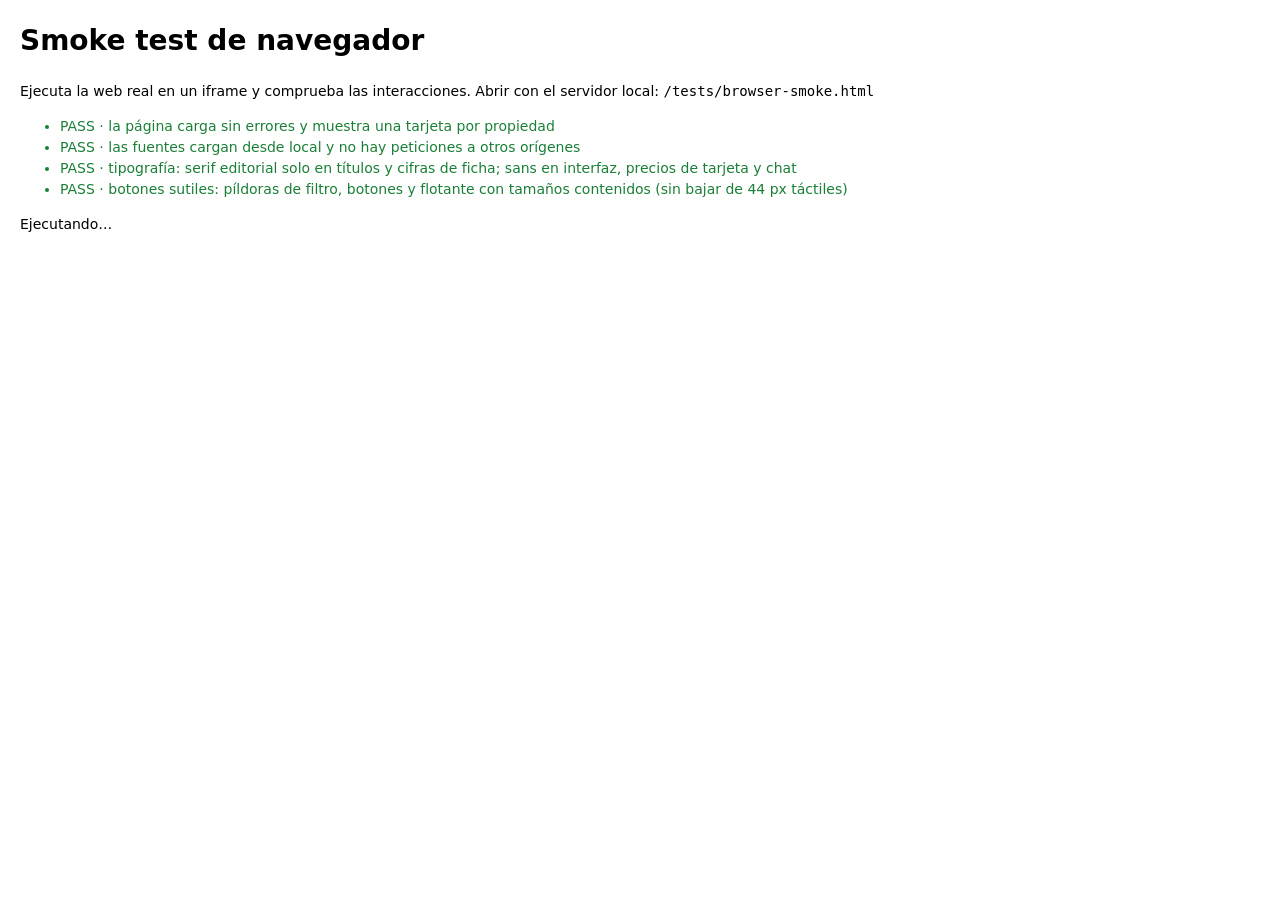
==== commit 455e43a7: "Catálogo paginado de 9 en 9, reel con sonido y controles propios, ficha en una columna en tableta y " ====
--- a/tests/browser-smoke.html
+++ b/tests/browser-smoke.html
@@ -68,7 +68,8 @@
 
     await test('la página carga sin errores y muestra una tarjeta por propiedad', () => {
       assert(config.properties.length >= 19, 'se esperaban todas las cabañas cargadas');
-      assert($$('.property-card').length === config.properties.length, `se esperaban ${config.properties.length} tarjetas y hay ${$$('.property-card').length}`);
+      const firstPage = Math.min(9, config.properties.length);
+      assert($$('.property-card').length === firstPage, `se esperaban ${firstPage} tarjetas en la primera página y hay ${$$('.property-card').length}`);
       assert(win.DemoPricing && typeof win.DemoPricing.calculateQuote === 'function', 'falta DemoPricing');
     });
 
@@ -163,11 +164,84 @@
       }
     });
 
+    await test('reel: sin controles nativos, botón propio de sonido y pausa, y la X de cerrar fuera del video en móvil', async () => {
+      $('[data-open-property="casa-karkinos"]').click();
+      await sleep(120);
+      const video = $('#modalStage video');
+      assert(!video.hasAttribute('controls'), 'sin controles nativos que choquen con la X');
+      assert($('.reel-sound') && $('.reel-toggle') && $('.reel-progress'), 'botones propios de sonido y pausa, y barra de progreso');
+      assert(video.hasAttribute('playsinline') && video.hasAttribute('loop'), 'playsinline y loop');
+      const sound = $('.reel-sound');
+      const before = video.muted;
+      sound.click();
+      assert(video.muted !== before, 'el botón cambia el sonido');
+      assert(sound.getAttribute('aria-pressed') === String(!video.muted), 'aria-pressed refleja el sonido');
+      assert(!$('#modalStage').classList.contains('needs-sound'), 'al tocar el sonido desaparece el aviso');
+      await closeAll();
+      const mobile = await loadApp(390 + 15); // +15 px: barra de desplazamiento clásica del iframe de prueba
+      const mdoc = mobile.contentDocument;
+      mdoc.querySelector('[data-open-property="casa-karkinos"]').click();
+      await sleep(200);
+      const rect = sel => mdoc.querySelector(sel).getBoundingClientRect();
+      const stage = rect('#modalStage'), close = rect('.modal-close'), snd = rect('.reel-sound');
+      assert(close.bottom <= stage.top + 1, `la X (hasta ${Math.round(close.bottom)}) debe quedar sobre el reel (desde ${Math.round(stage.top)})`);
+      assert(snd.bottom <= stage.bottom + 1 && snd.right <= stage.right + 1 && snd.top > close.bottom, 'el botón de sonido queda dentro del reel y libre');
+      const ratio = stage.height / stage.width;
+      assert(ratio >= 1.5 && ratio <= 1.8, `el reel debe ser alargado pero no tanto como la pantalla, proporción ${ratio.toFixed(2)}`);
+      mobile.remove();
+    });
+
+    await test('ficha en tableta (768 y 900 px): una columna, fechas completas y nada cortado ni fuera de la pantalla', async () => {
+      for (const width of [768, 900]) {
+        const tablet = await loadApp(width + 15); // +15 px: barra de desplazamiento clásica del iframe de prueba
+        const tdoc = tablet.contentDocument;
+        await tdoc.fonts.ready;
+        tdoc.querySelector('[data-open-property="casa-karkinos"]').click();
+        await sleep(250);
+        const hint = `a ${width} px`;
+        const calc = tdoc.querySelector('.calculator').getBoundingClientRect();
+        assert(calc.width >= 450, `${hint}: el cotizador queda estrecho (${Math.round(calc.width)} px)`);
+        for (const input of tdoc.querySelectorAll('#calc-date, #calc-departure')) {
+          assert(input.scrollWidth <= input.clientWidth + 1, `${hint}: la fecha de ${input.id} se corta (${input.scrollWidth} > ${input.clientWidth})`);
+        }
+        const price = tdoc.querySelector('#modalPriceValue');
+        assert(price.getBoundingClientRect().height < 60, `${hint}: el precio se parte en varias líneas`);
+        const media = tdoc.querySelector('.pm-media').getBoundingClientRect(), info = tdoc.querySelector('.pm-info').getBoundingClientRect();
+        assert(info.top >= media.bottom - 1, `${hint}: reel y datos deben ir en columna, no lado a lado`);
+        const panel = tdoc.querySelector('#propertyModal .modal-panel');
+        assert(panel.scrollWidth <= panel.clientWidth + 1, `${hint}: la ficha desborda en horizontal`);
+        tablet.remove();
+      }
+    });
+
     await test('los metadatos de SEO y el favicon están presentes', () => {
       assert($('meta[property="og:title"]'), 'og:title');
       assert($('meta[name="twitter:card"]'), 'twitter:card');
       assert($('link[rel="icon"]'), 'favicon');
       assert(!$('script[type="application/ld+json"]'), 'en modo demo no debe haber datos estructurados de propiedades ficticias');
+    });
+
+    await test('el catálogo se pagina de 9 en 9: siguiente, anterior, números y vuelta a la primera página al filtrar', async () => {
+      const total = config.properties.length;
+      const pages = Math.ceil(total / 9);
+      assert(pages >= 2, 'para probar la paginación hacen falta más de 9 cabañas');
+      assert($$('.property-card').length === 9 && !$('#pager').hidden, 'la primera página muestra 9 y el paginador');
+      assert($('.pager-info').textContent.includes(`1–9 de ${total}`), 'info: ' + $('.pager-info').textContent);
+      assert($('.pager-step[disabled]') && $('.pager-step[disabled]').textContent.includes('Anterior'), 'en la primera página «Anterior» está desactivado');
+      const firstNames = $$('.card-title').map(e => e.textContent).join('|');
+      $$('.pager-step').pop().click();
+      const secondNames = $$('.card-title').map(e => e.textContent).join('|');
+      assert(secondNames !== firstNames && $$('.property-card').length === Math.min(9, total - 9), 'la página 2 muestra las siguientes');
+      assert($('.pager-number[aria-current="page"]').textContent === '2', 'la página activa es la 2');
+      $('.pager-number[data-page="1"]').click();
+      assert($$('.card-title').map(e => e.textContent).join('|') === firstNames, 'el número 1 vuelve a la primera página');
+      $$('.pager-step').pop().click();
+      $('#locButton').click();
+      $('[data-location="Sabanagrande"]').click();
+      assert($('#pager').hidden && $$('.property-card').length > 0, 'con pocos resultados no hay paginador y se vuelve a la página 1');
+      $('#locButton').click();
+      $('[data-location="all"]').click();
+      assert($('.pager-number[aria-current="page"]').textContent === '1', 'al quitar el filtro se empieza en la página 1');
     });
 
     await test('el filtro de ubicación muestra y restaura tarjetas', async () => {
@@ -187,7 +261,7 @@
       assert(button.getAttribute('aria-expanded') === 'false', 'Escape debía cerrar el menú');
       button.click();
       $('[data-location="all"]').click();
-      assert($$('.property-card').length === config.properties.length, 'todas → todas las tarjetas');
+      assert($$('.property-card').length === Math.min(9, config.properties.length), 'todas → primera página de tarjetas');
     });
 
     await test('la tarjeta muestra «Desde» + el precio y debajo para cuántas personas, sin «por persona»', () => {
@@ -235,7 +309,7 @@
       hearts()[0].click();
       assert($$('.property-card').length === 0 && $('.empty-state'), 'sin favoritos se explica cómo guardar');
       $('[data-action="show-all"]').click();
-      assert($$('.property-card').length === config.properties.length && $('#favToggle').getAttribute('aria-pressed') === 'false', 'ver todas vuelve al catálogo');
+      assert($$('.property-card').length === Math.min(9, config.properties.length) && $('#favToggle').getAttribute('aria-pressed') === 'false', 'ver todas vuelve al catálogo');
       assert($('#favCount').hidden, 'el contador se oculta al quedar en cero');
     });
 
@@ -411,7 +485,8 @@
 
     await test('todas las propiedades piden Llegada y Salida, sin la palabra «opcional»', async () => {
       for (const property of config.properties) {
-        $(`[data-open-property="${property.id}"]`).click();
+        const opener = doc.createElement('button'); // la tarjeta puede estar en otra página del catálogo
+        opener.dataset.openProperty = property.id; doc.body.appendChild(opener); opener.click(); opener.remove();
         await sleep(30);
         assert($('label[for="calc-date"]').textContent === 'Llegada', property.name + ': falta «Llegada»');
         assert($('label[for="calc-departure"]').textContent === 'Salida', property.name + ': falta «Salida» o dice ' + ($('label[for="calc-departure"]') || {}).textContent);
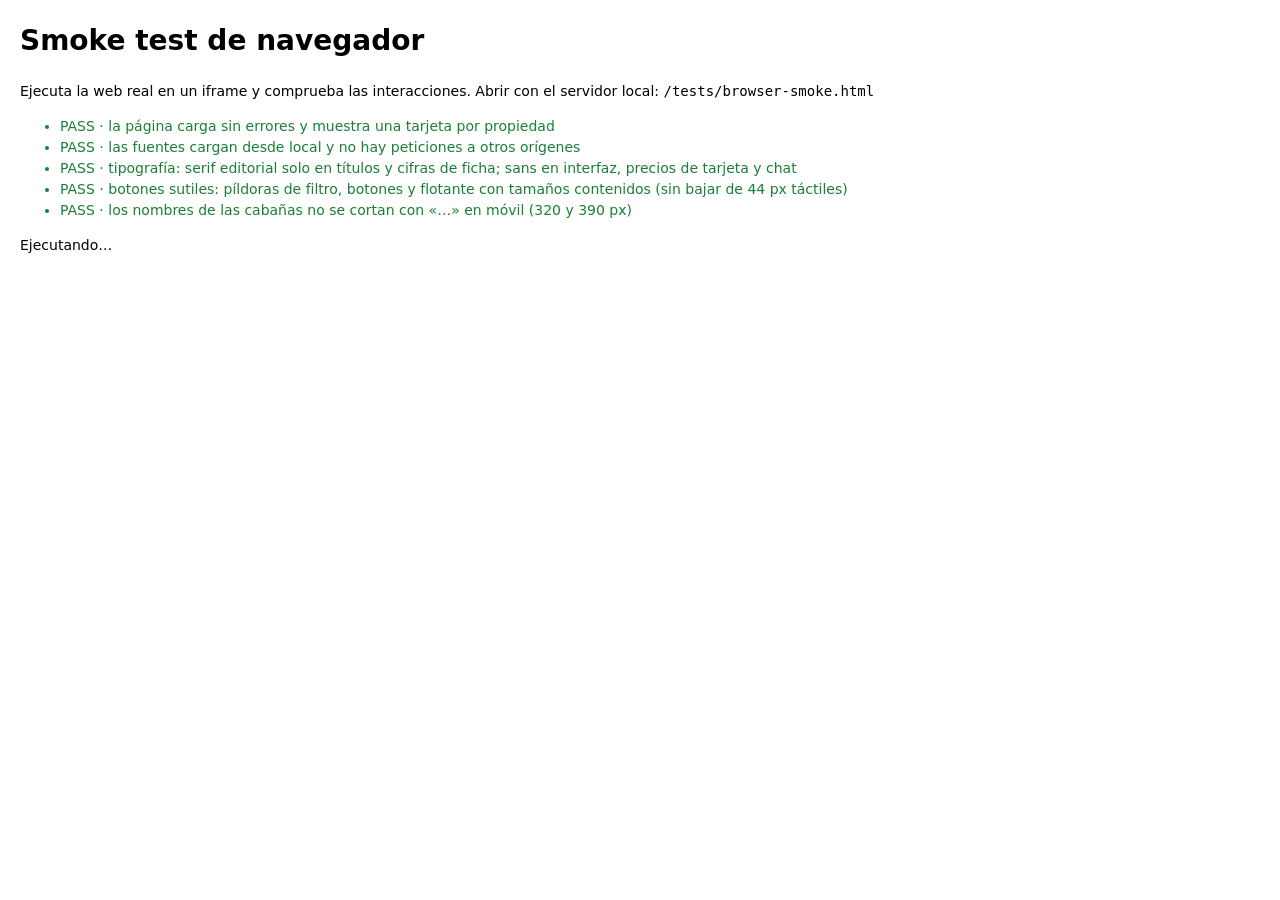
==== commit 35b8688f: "Ficha: un único botón de cerrar dentro de la tarjeta del video, arriba a la derecha Se elimina la ba" ====
--- a/tests/browser-smoke.html
+++ b/tests/browser-smoke.html
@@ -164,7 +164,7 @@
       }
     });
 
-    await test('reel: sin controles nativos, botón propio de sonido y pausa, y la X de cerrar fuera del video en móvil', async () => {
+    await test('reel: sin controles nativos, botón propio de sonido y pausa, y la X de cerrar dentro del reel, arriba a la derecha (móvil)', async () => {
       $('[data-open-property="casa-karkinos"]').click();
       await sleep(120);
       const video = $('#modalStage video');
@@ -184,8 +184,9 @@
       await sleep(200);
       const rect = sel => mdoc.querySelector(sel).getBoundingClientRect();
       const stage = rect('#modalStage'), close = rect('.modal-close'), snd = rect('.reel-sound');
-      assert(close.bottom <= stage.top + 1, `la X (hasta ${Math.round(close.bottom)}) debe quedar sobre el reel (desde ${Math.round(stage.top)})`);
-      assert(snd.bottom <= stage.bottom + 1 && snd.right <= stage.right + 1 && snd.top > close.bottom, 'el botón de sonido queda dentro del reel y libre');
+      assert(close.top >= stage.top && close.right <= stage.right + 1 && close.left > stage.left + stage.width / 2, 'la X va dentro del reel, arriba a la derecha');
+      assert(snd.bottom <= stage.bottom + 1 && snd.right <= stage.right + 1 && snd.top > close.bottom + 100, 'el botón de sonido queda abajo, lejos de la X');
+      assert(!mdoc.querySelector('.pm-topbar'), 'sin barra superior: solo queda el botón de cerrar');
       const ratio = stage.height / stage.width;
       assert(ratio >= 1.5 && ratio <= 1.8, `el reel debe ser alargado pero no tanto como la pantalla, proporción ${ratio.toFixed(2)}`);
       mobile.remove();
